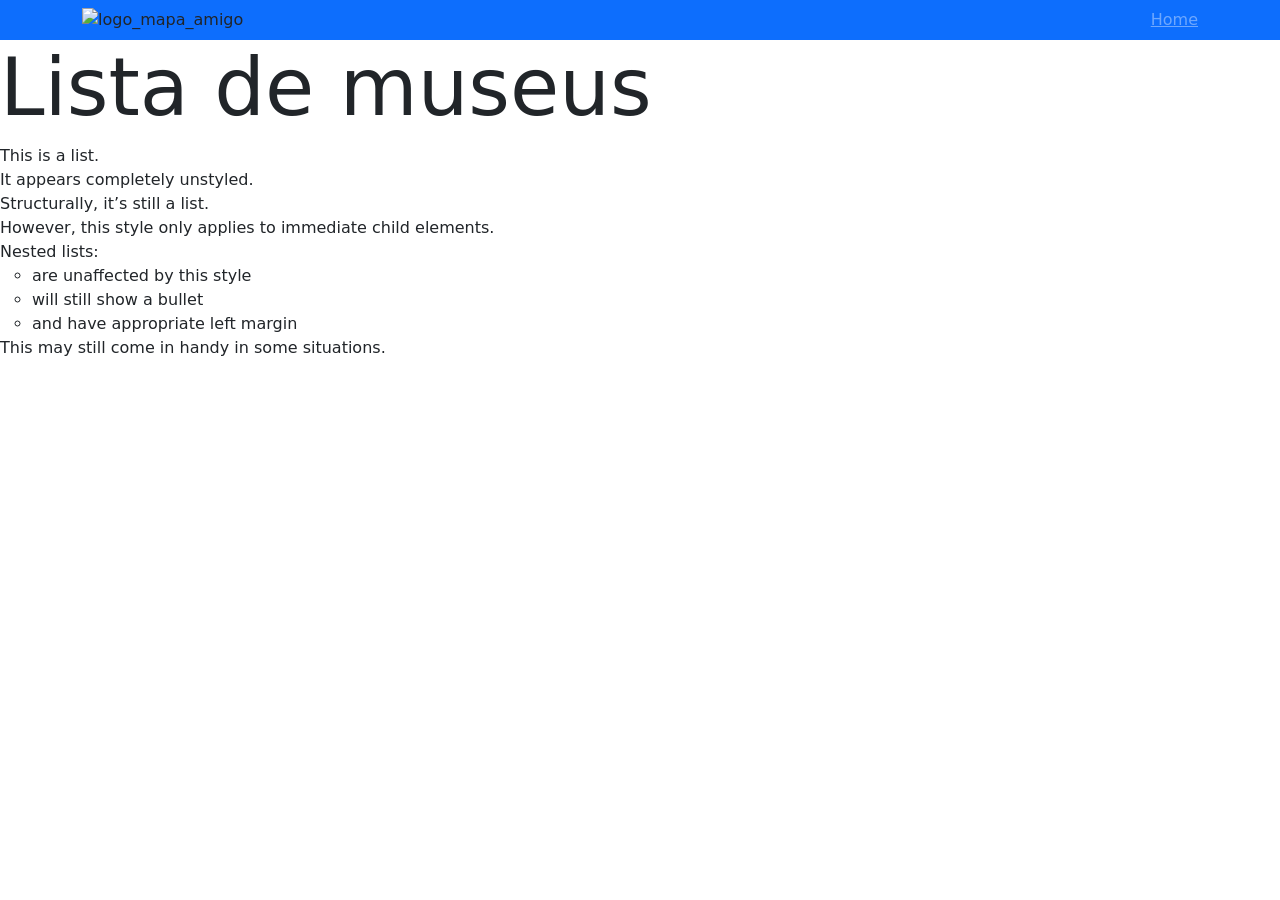
==== museus/museus.html @ d16c3021 "criacao de um aba para museus e adicao de novos cards crie uma pagina para abrigar os parques e muse" ====
<!DOCTYPE html>
<html lang="en">
<head>
    <meta charset="UTF-8">
    <meta name="viewport" content="width=device-width, initial-scale=1.0">
    <title>museus</title>
    <link href="https://cdn.jsdelivr.net/npm/bootstrap@5.3.8/dist/css/bootstrap.min.css" rel="stylesheet" integrity="sha384-sRIl4kxILFvY47J16cr9ZwB07vP4J8+LH7qKQnuqkuIAvNWLzeN8tE5YBujZqJLB" crossorigin="anonymous">
    <link rel="stylesheet" href="style.css">
    <link rel="stylesheet"ref="https://unpkg.com/leaflet/dist/leaflet.css"/>
    <link rel="stylesheet" href="https://fonts.googleapis.com/css2?family=Material+Symbols+Outlined:opsz,wght,FILL,GRAD@24,400,0,0&icon_names=build" />
</head>
<body>

    <nav class="navbar bg-primary" data-bs-theme="dark">
        <div class="container align-self-start">
    
            <img src="imagens/ChatGPT Image 16 de mai. de 2026, 01_35_45.png" alt="logo_mapa_amigo">
            <a href="#"> Home</a>
        </div>
    </nav>



    <h1 class="display-1">Lista de museus </h1>

    <div>

        <ul class="list-unstyled">
            <li>This is a list.</li>
            <li>It appears completely unstyled.</li>
            <li>Structurally, it’s still a list.</li>
            <li>However, this style only applies to immediate child elements.</li>
            <li>Nested lists:
        
                <ul>

                    <li>are unaffected by this style</li>
                    <li>will still show a bullet</li>
                    <li>and have appropriate left margin</li>
                </ul>

            </li>
            <li>This may still come in handy in some situations.</li>
        </ul>

    </div>

    
</body>
</html>
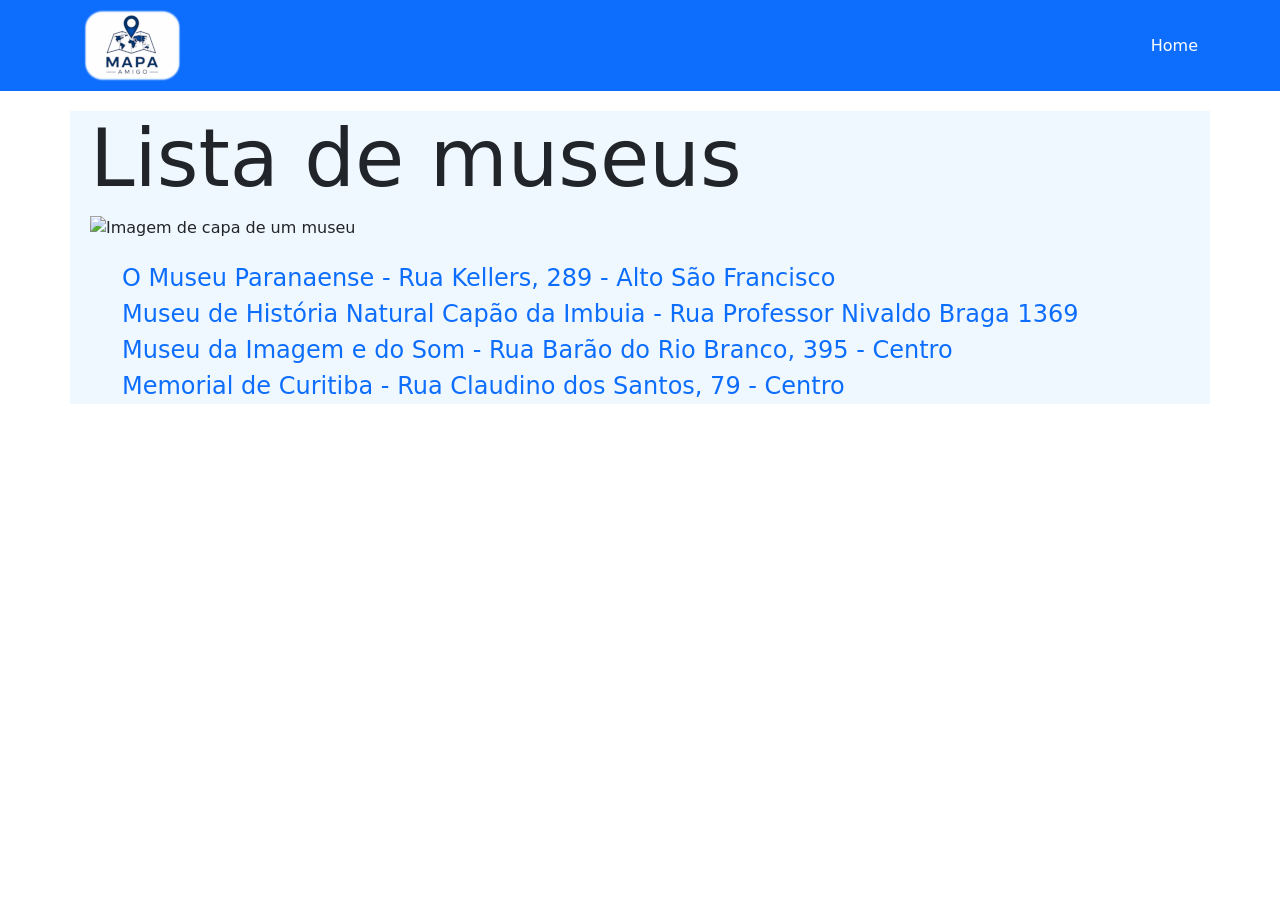
==== commit 241d5ec6: "conjunto de ajustes conjunto de ajustes feitos em várias áreas do site (o que e errado)" ====
--- a/museus/museus.html
+++ b/museus/museus.html
@@ -5,46 +5,36 @@
     <meta name="viewport" content="width=device-width, initial-scale=1.0">
     <title>museus</title>
     <link href="https://cdn.jsdelivr.net/npm/bootstrap@5.3.8/dist/css/bootstrap.min.css" rel="stylesheet" integrity="sha384-sRIl4kxILFvY47J16cr9ZwB07vP4J8+LH7qKQnuqkuIAvNWLzeN8tE5YBujZqJLB" crossorigin="anonymous">
-    <link rel="stylesheet" href="style.css">
-    <link rel="stylesheet"ref="https://unpkg.com/leaflet/dist/leaflet.css"/>
-    <link rel="stylesheet" href="https://fonts.googleapis.com/css2?family=Material+Symbols+Outlined:opsz,wght,FILL,GRAD@24,400,0,0&icon_names=build" />
+    <link rel="stylesheet" href="../style.css">
 </head>
 <body>
 
     <nav class="navbar bg-primary" data-bs-theme="dark">
         <div class="container align-self-start">
+
+             <img src="../imagens/ChatGPT Image 16 de mai. de 2026, 01_35_45.png" alt="logo_mapa_amigo">
     
-            <img src="imagens/ChatGPT Image 16 de mai. de 2026, 01_35_45.png" alt="logo_mapa_amigo">
-            <a href="#"> Home</a>
+            <a id="btnhome" href="../index.html"> Home</a>
         </div>
     </nav>
 
+    <div class="container container-md " id="content">
+            <h1 class="display-1">Lista de museus </h1>
 
+        <img id="imgcapamuseum"
+        src="https://images.pexels.com/photos/3037096/pexels-photo-3037096.jpeg?auto=compress&cs=tinysrgb&w=1260"
+        alt="Imagem de capa de um museu">
 
-    <h1 class="display-1">Lista de museus </h1>
-
-    <div>
-
-        <ul class="list-unstyled">
-            <li>This is a list.</li>
-            <li>It appears completely unstyled.</li>
-            <li>Structurally, it’s still a list.</li>
-            <li>However, this style only applies to immediate child elements.</li>
-            <li>Nested lists:
-        
-                <ul>
-
-                    <li>are unaffected by this style</li>
-                    <li>will still show a bullet</li>
-                    <li>and have appropriate left margin</li>
-                </ul>
-
-            </li>
-            <li>This may still come in handy in some situations.</li>
-        </ul>
+        <div class="fontlist">
+            <ul class= "list-style">
+                <li><a href="https://www.museuparanaense.pr.gov.br/" target="_blank" rel="noopener noreferrer">O Museu Paranaense - Rua Kellers, 289 - Alto São Francisco</a></li>
+                <li><a href="https://mhnci.webnode.page/">Museu de História Natural Capão da Imbuia - Rua Professor Nivaldo Braga 1369</a></li>
+                <li><a href="https://www.mis.pr.gov.br/">Museu da Imagem e do Som -  Rua Barão do Rio Branco, 395 - Centro</a></li>
+                <li><a href="http://www.fundacaoculturaldecuritiba.com.br/espacos-culturais/memorial-de-curitiba/">Memorial de Curitiba - Rua Claudino dos Santos, 79 - Centro</a></li>
+            </ul>
+        </div>
 
     </div>
-
     
 </body>
 </html>
--- a/style.css
+++ b/style.css
@@ -0,0 +1,54 @@
+container{
+    background-color: rgb(240, 240, 17);
+}
+.card-img-top{
+    height: 200px;
+    width: auto;
+    object-fit: cover;
+   
+
+}
+.btn{
+    margin-bottom: 15px;
+
+
+    }
+.col{
+    border-radius: 10px black;
+    border: 2px  yellow;
+    margin-bottom: 10px;
+    background-color: rgb(255, 255, 255);
+}
+nav{
+    margin-bottom:20px;;
+}
+
+.fontlist{
+    color: 26, 26, 26;
+    font-size: x-large;
+    padding-top: 20px;
+}
+li{
+    text-decoration: none;
+}
+ul{
+    text-decoration: none;
+    list-style: none;
+}
+a{
+    text-decoration: none
+}
+#btnhome{
+    color: white;
+}
+#imgcapamuseum {
+  width: 100%;
+  height: 400px;
+  object-fit: cover;
+}
+#content{
+    padding: 0px 20px;
+    background-color: aliceblue;
+    
+
+}
